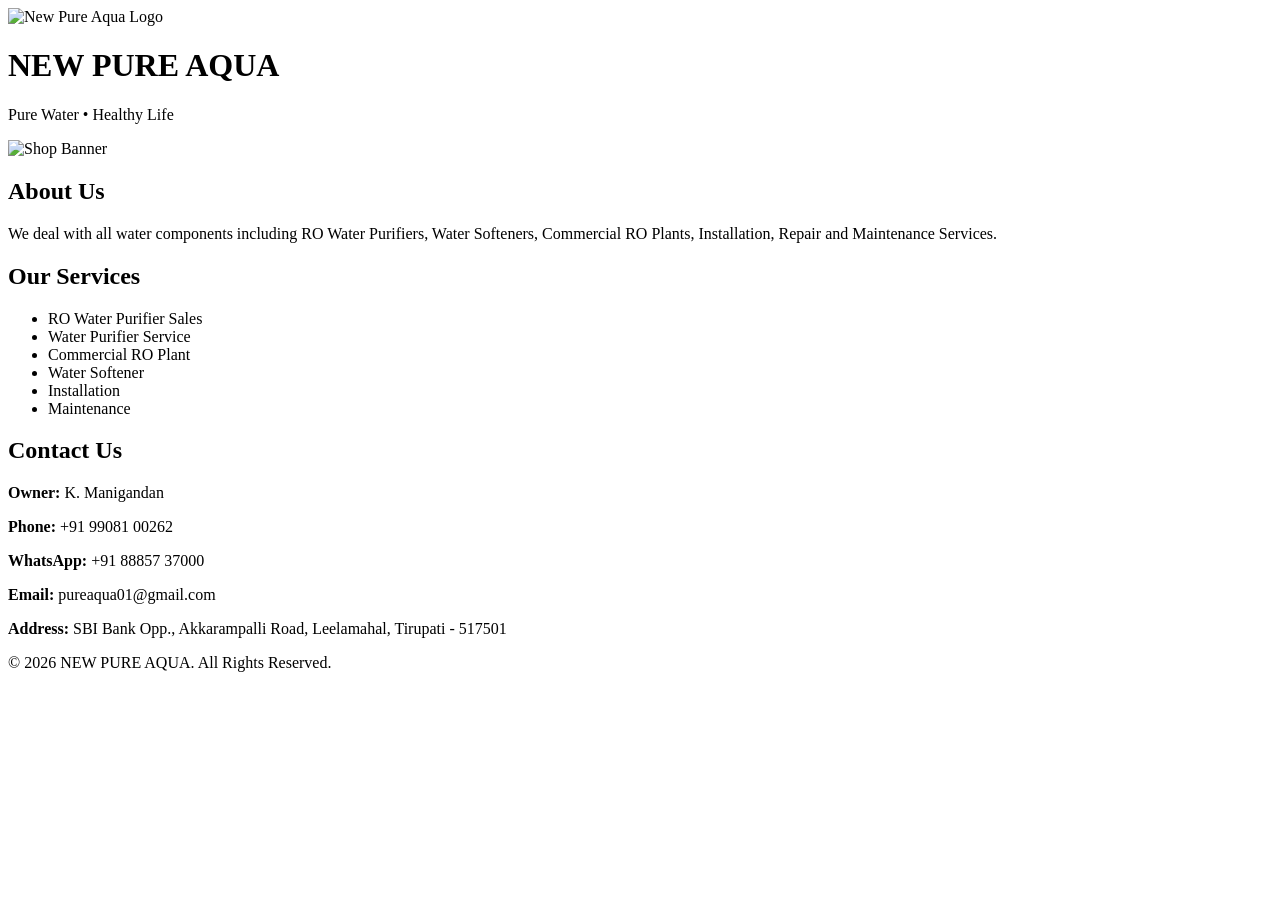
==== index.html @ acec9d7a "Create initial index.html for New Pure Aqua website Initial HTML structure for the New Pure Aqua web" ====
<!DOCTYPE html>
<html lang="en">
<head>
    <meta charset="UTF-8">
    <meta name="viewport" content="width=device-width, initial-scale=1.0">
    <title>NEW PURE AQUA</title>
    <link rel="stylesheet" href="style.css">
</head>
<body>

<header>
    <img src="images/logo.png" alt="New Pure Aqua Logo" class="logo">

    <h1>NEW PURE AQUA</h1>
    <p>Pure Water • Healthy Life</p>
</header>

<section class="banner">
    <img src="images/banner.jpg" alt="Shop Banner">
</section>

<section class="about">
    <h2>About Us</h2>
    <p>
        We deal with all water components including
        RO Water Purifiers, Water Softeners,
        Commercial RO Plants, Installation,
        Repair and Maintenance Services.
    </p>
</section>

<section class="services">
    <h2>Our Services</h2>
    <ul>
        <li>RO Water Purifier Sales</li>
        <li>Water Purifier Service</li>
        <li>Commercial RO Plant</li>
        <li>Water Softener</li>
        <li>Installation</li>
        <li>Maintenance</li>
    </ul>
</section>

<section class="contact">
    <h2>Contact Us</h2>

    <p><b>Owner:</b> K. Manigandan</p>
    <p><b>Phone:</b> +91 99081 00262</p>
    <p><b>WhatsApp:</b> +91 88857 37000</p>
    <p><b>Email:</b> pureaqua01@gmail.com</p>
    <p><b>Address:</b> SBI Bank Opp., Akkarampalli Road, Leelamahal, Tirupati - 517501</p>

</section>

<footer>
    <p>© 2026 NEW PURE AQUA. All Rights Reserved.</p>
</footer>

</body>
</html>
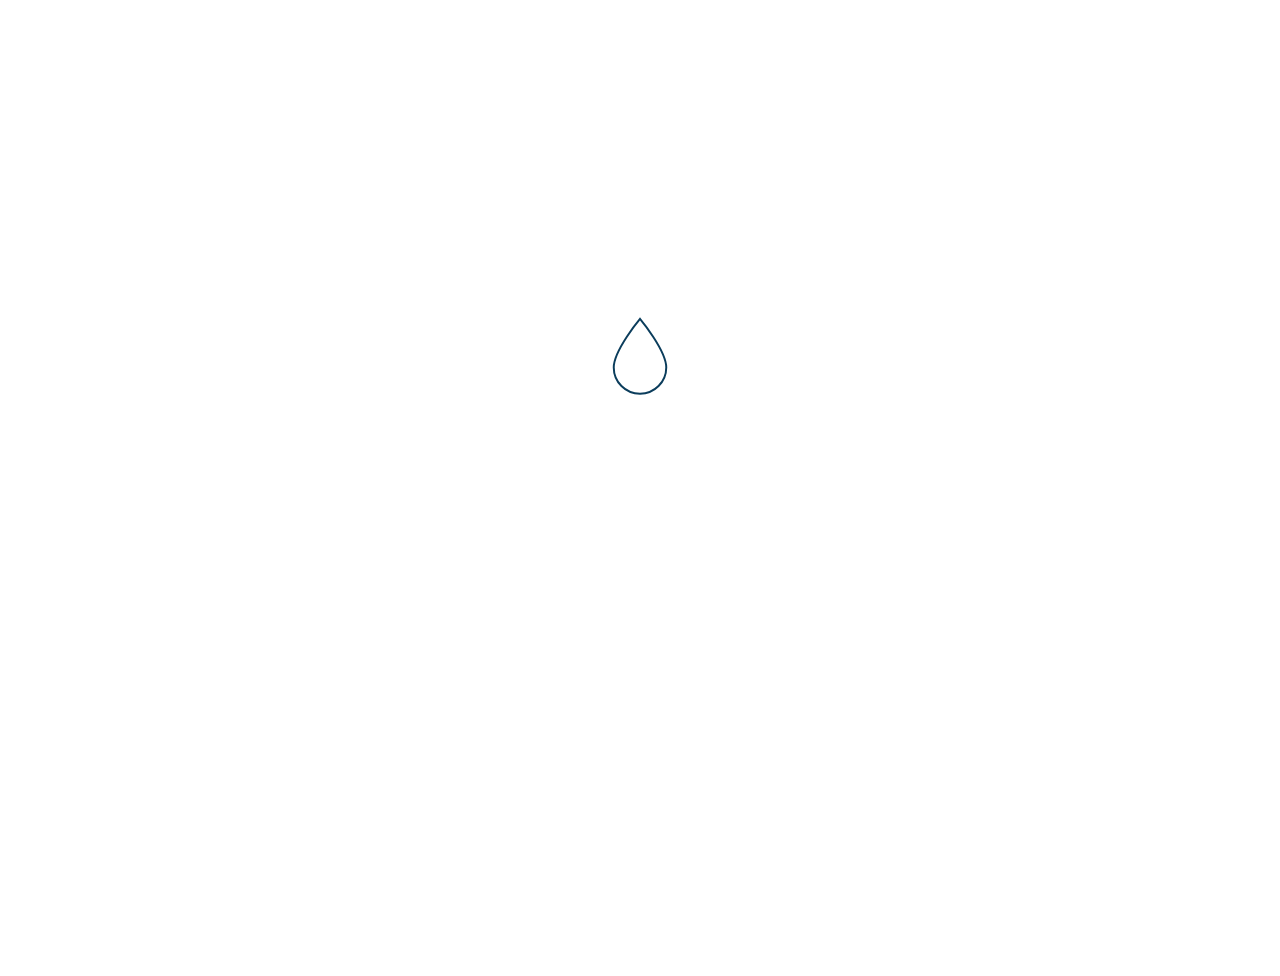
==== commit df103c30: "Add files via upload" ====
--- a/index.html
+++ b/index.html
@@ -1,60 +1,17 @@
 <!DOCTYPE html>
 <html lang="en">
 <head>
-    <meta charset="UTF-8">
-    <meta name="viewport" content="width=device-width, initial-scale=1.0">
-    <title>NEW PURE AQUA</title>
-    <link rel="stylesheet" href="style.css">
+<meta charset="UTF-8">
+<title>Pure Aqua</title>
+<meta name="viewport" content="width=device-width, initial-scale=1.0">
+<script>
+  // Root entry point: logged-in users skip straight to their dashboard,
+  // everyone else sees the splash screen first.
+  var hasSession = !!localStorage.getItem('pa_session_v1');
+  window.location.replace(hasSession ? 'home.html' : 'splash.html');
+</script>
 </head>
 <body>
-
-<header>
-    <img src="images/logo.png" alt="New Pure Aqua Logo" class="logo">
-
-    <h1>NEW PURE AQUA</h1>
-    <p>Pure Water • Healthy Life</p>
-</header>
-
-<section class="banner">
-    <img src="images/banner.jpg" alt="Shop Banner">
-</section>
-
-<section class="about">
-    <h2>About Us</h2>
-    <p>
-        We deal with all water components including
-        RO Water Purifiers, Water Softeners,
-        Commercial RO Plants, Installation,
-        Repair and Maintenance Services.
-    </p>
-</section>
-
-<section class="services">
-    <h2>Our Services</h2>
-    <ul>
-        <li>RO Water Purifier Sales</li>
-        <li>Water Purifier Service</li>
-        <li>Commercial RO Plant</li>
-        <li>Water Softener</li>
-        <li>Installation</li>
-        <li>Maintenance</li>
-    </ul>
-</section>
-
-<section class="contact">
-    <h2>Contact Us</h2>
-
-    <p><b>Owner:</b> K. Manigandan</p>
-    <p><b>Phone:</b> +91 99081 00262</p>
-    <p><b>WhatsApp:</b> +91 88857 37000</p>
-    <p><b>Email:</b> pureaqua01@gmail.com</p>
-    <p><b>Address:</b> SBI Bank Opp., Akkarampalli Road, Leelamahal, Tirupati - 517501</p>
-
-</section>
-
-<footer>
-    <p>© 2026 NEW PURE AQUA. All Rights Reserved.</p>
-</footer>
-
+  <noscript>Please enable JavaScript to use Pure Aqua, or open <a href="splash.html">splash.html</a> directly.</noscript>
 </body>
 </html>
